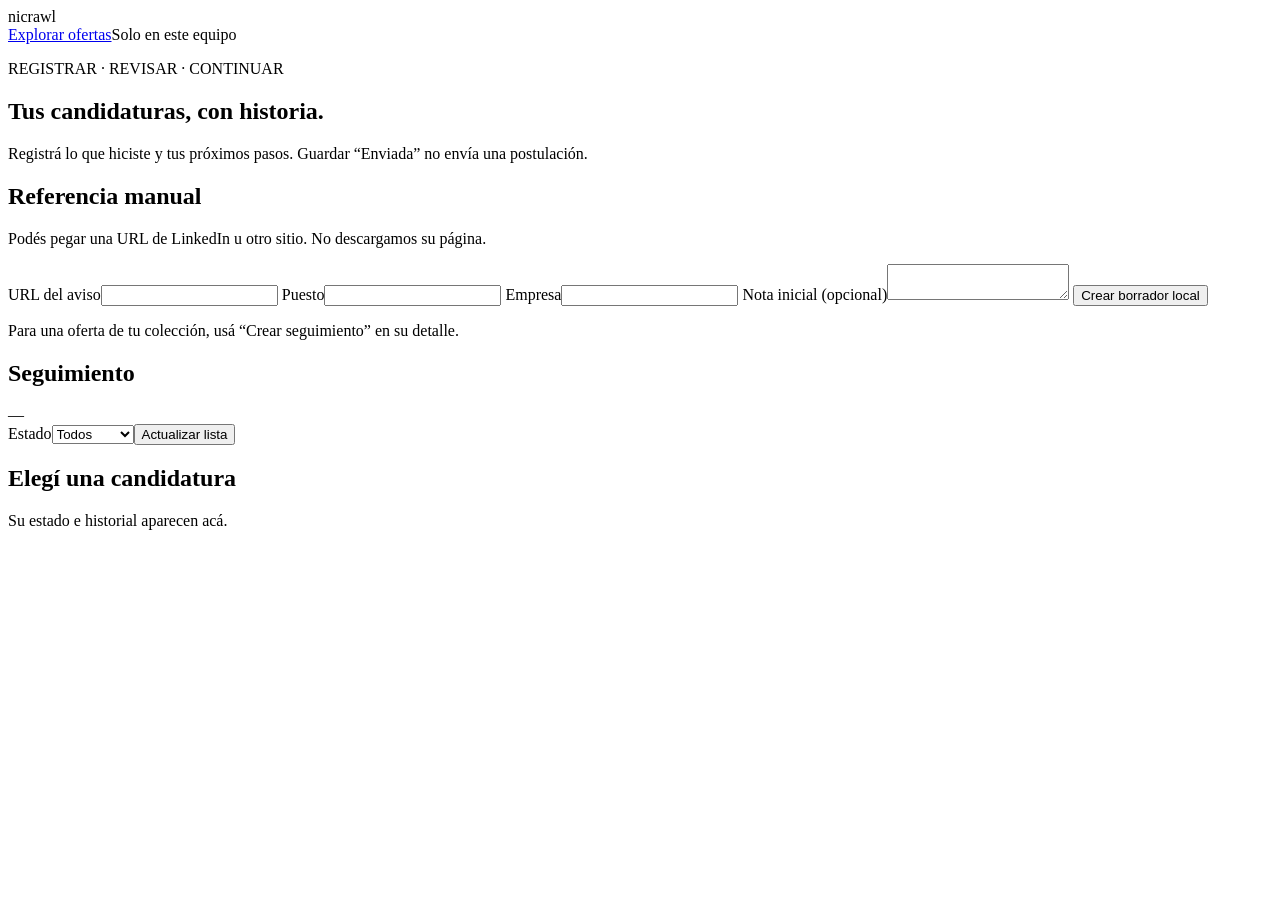
==== src/nicrawl/ui/applications.html @ 1226059a "Add agent tools, saved searches, and application tracking" ====
<!doctype html>
<html lang="es">
<head>
  <meta charset="utf-8"><meta name="viewport" content="width=device-width, initial-scale=1">
  <title>nicrawl · candidaturas</title>
  <link rel="stylesheet" href="/style.css"><script src="/applications.js" defer></script>
</head>
<body>
  <header class="topbar"><div class="brand">nicrawl</div><a href="/">Explorar ofertas</a><span class="local-pill">Solo en este equipo</span></header>
  <main class="shell">
    <section class="intro"><p class="eyebrow">REGISTRAR · REVISAR · CONTINUAR</p><h1>Tus candidaturas, con historia.</h1><p>Registrá lo que hiciste y tus próximos pasos. Guardar “Enviada” no envía una postulación.</p></section>
    <div class="workspace">
      <aside class="filters">
        <h2>Referencia manual</h2><p class="helper">Podés pegar una URL de LinkedIn u otro sitio. No descargamos su página.</p>
        <form id="reference-form">
          <label for="reference-url">URL del aviso</label><input id="reference-url" type="url" maxlength="2048" required>
          <label for="reference-title">Puesto</label><input id="reference-title" type="text" maxlength="400" required>
          <label for="reference-company">Empresa</label><input id="reference-company" type="text" maxlength="200" required>
          <label for="reference-reason">Nota inicial (opcional)</label><textarea id="reference-reason" maxlength="2000"></textarea>
          <button class="save" type="submit">Crear borrador local</button>
        </form>
        <p id="create-status" role="status" class="helper" aria-live="polite"></p>
        <p class="helper">Para una oferta de tu colección, usá “Crear seguimiento” en su detalle.</p>
      </aside>
      <section class="results" aria-label="Candidaturas">
        <div class="results-head"><h2>Seguimiento</h2><span id="application-count" class="count">—</span></div>
        <div class="application-filter"><label for="state-filter">Estado</label><select id="state-filter"><option value="">Todos</option><option value="draft">Borrador</option><option value="submitted">Enviada</option><option value="interview">Entrevista</option><option value="closed">Cerrada</option></select><button id="refresh-applications" class="save" type="button">Actualizar lista</button></div>
        <p id="application-status" role="status" class="result-meta" aria-live="polite"></p>
        <div id="application-cards" class="cards"></div>
      </section>
      <aside id="application-detail" class="detail" aria-label="Historial de candidatura"><h2>Elegí una candidatura</h2><p>Su estado e historial aparecen acá.</p></aside>
    </div>
  </main>
</body>
</html>
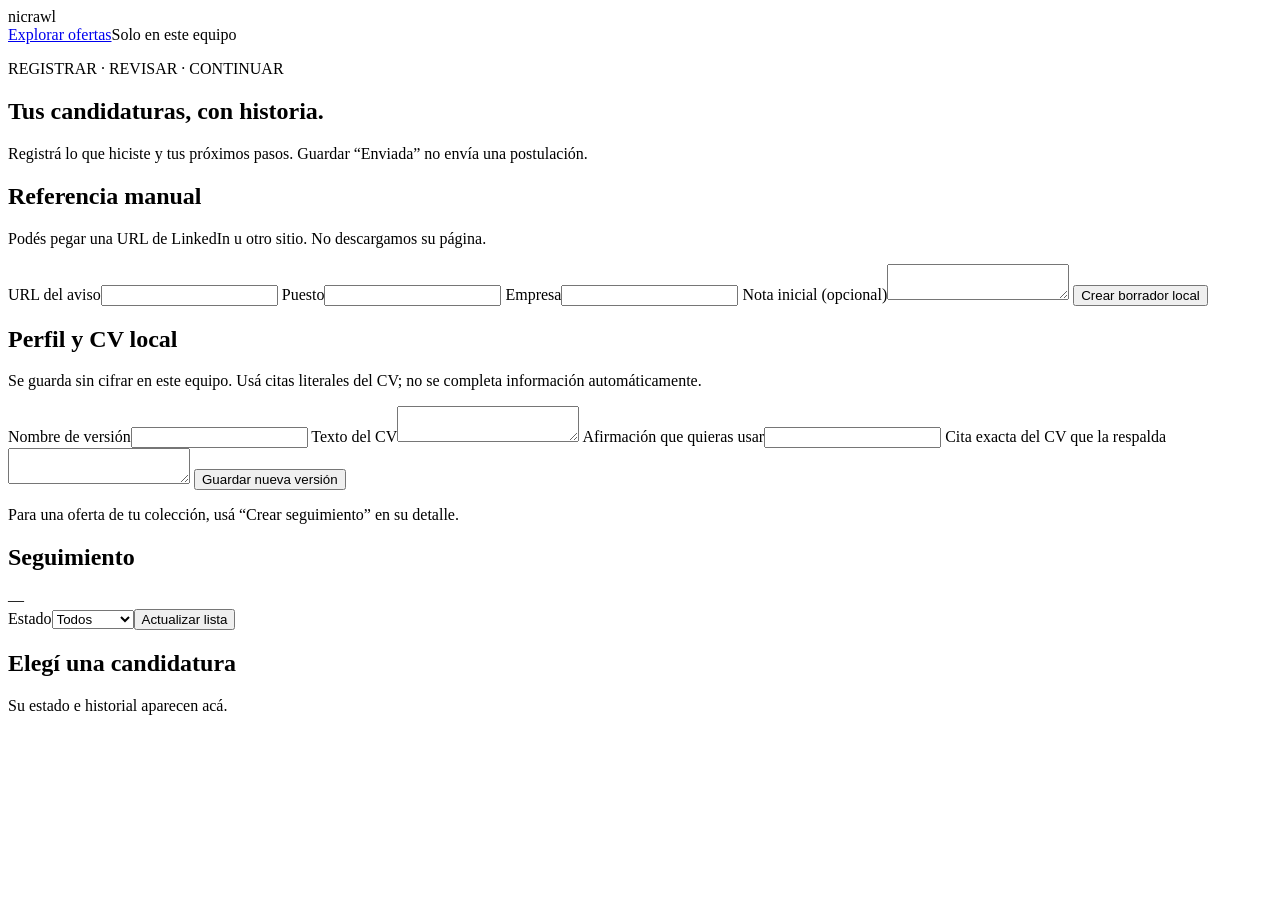
==== commit 827d1580: "Add application drafts and local submission trials" ====
--- a/src/nicrawl/ui/applications.html
+++ b/src/nicrawl/ui/applications.html
@@ -20,6 +20,16 @@
           <button class="save" type="submit">Crear borrador local</button>
         </form>
         <p id="create-status" role="status" class="helper" aria-live="polite"></p>
+        <h2>Perfil y CV local</h2>
+        <p class="helper">Se guarda sin cifrar en este equipo. Usá citas literales del CV; no se completa información automáticamente.</p>
+        <form id="profile-form">
+          <label for="profile-label">Nombre de versión</label><input id="profile-label" maxlength="80" required>
+          <label for="profile-cv">Texto del CV</label><textarea id="profile-cv" maxlength="300000" required></textarea>
+          <label for="profile-claim">Afirmación que quieras usar</label><input id="profile-claim" maxlength="500" required>
+          <label for="profile-evidence">Cita exacta del CV que la respalda</label><textarea id="profile-evidence" maxlength="2000" required></textarea>
+          <button class="save" type="submit">Guardar nueva versión</button>
+        </form>
+        <p id="profile-status" role="status" class="helper" aria-live="polite"></p>
         <p class="helper">Para una oferta de tu colección, usá “Crear seguimiento” en su detalle.</p>
       </aside>
       <section class="results" aria-label="Candidaturas">
